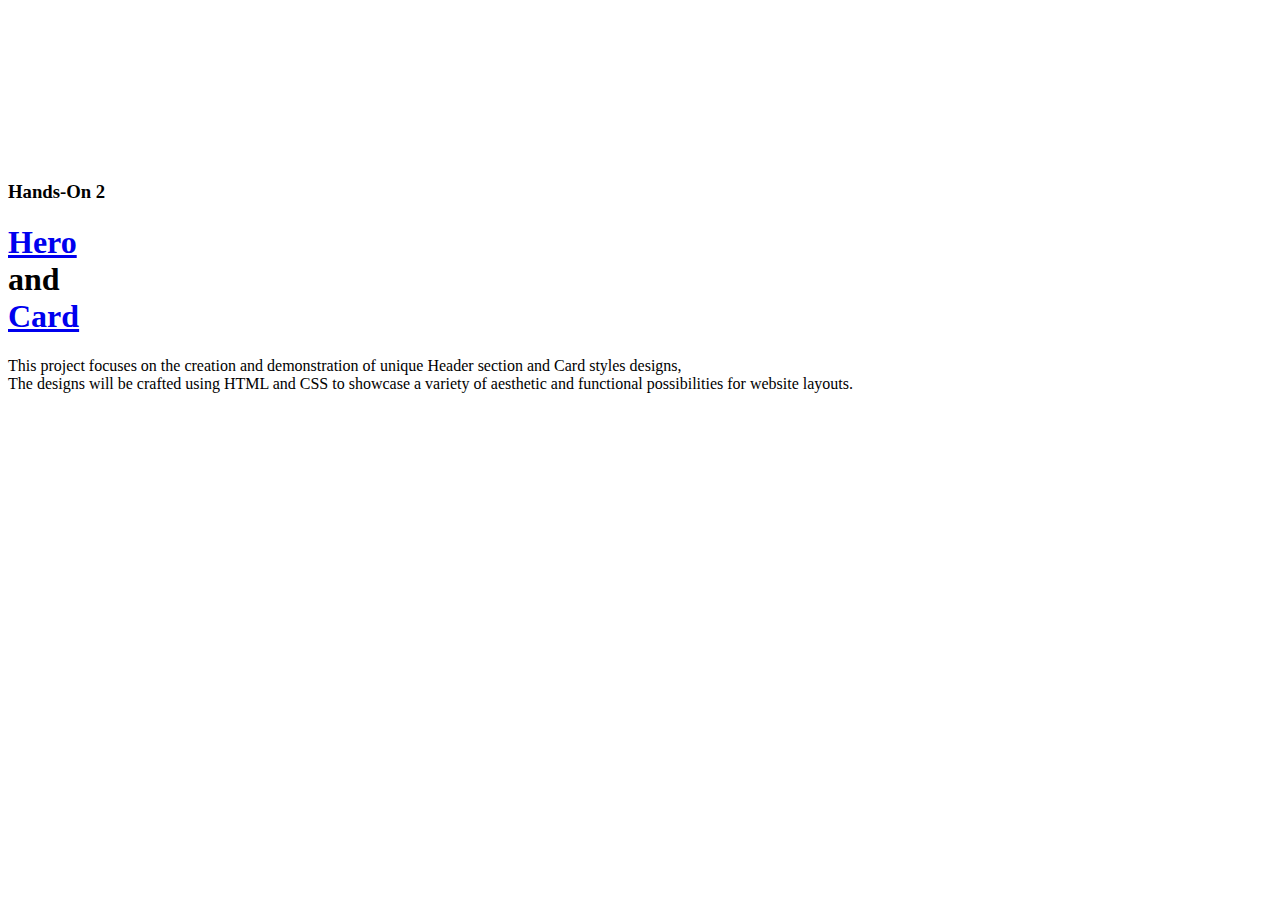
==== index.html @ fb954c99 "Update index.html" ====
<!DOCTYPE html>
<html lang="en">
<head>
    <meta charset="UTF-8">
    <meta name="viewport" content="width=device-width, initial-scale=1.0">
    <link rel="stylesheet" href="/assets/css/style.css">
    <title>Landing Page</title>
</head>
<body>
    <div class="container">

        <video autoplay muted loop id="landing-page">
            <source src="/assets/img/pikachu-in-the-rain-pokemon-moewalls-com.mp4" type="video/mp4">
          </video>

        <h3 class="subtitle">Hands-On 2</h3>
        
        <div class="container-nav">

    </div>

        <h1 class="title"><a href="/pages/page1/index.html" class="button">Hero</a> <br> and <br> <a href="./pages/page2/index.html" class="button">Card</h1></a>
        <p> This project focuses on the creation and demonstration of unique Header section and Card styles designs,<br> 
            The designs will be crafted using HTML and CSS to showcase a variety of aesthetic and functional possibilities for website layouts. </p>

    </div>


</body>
</html>
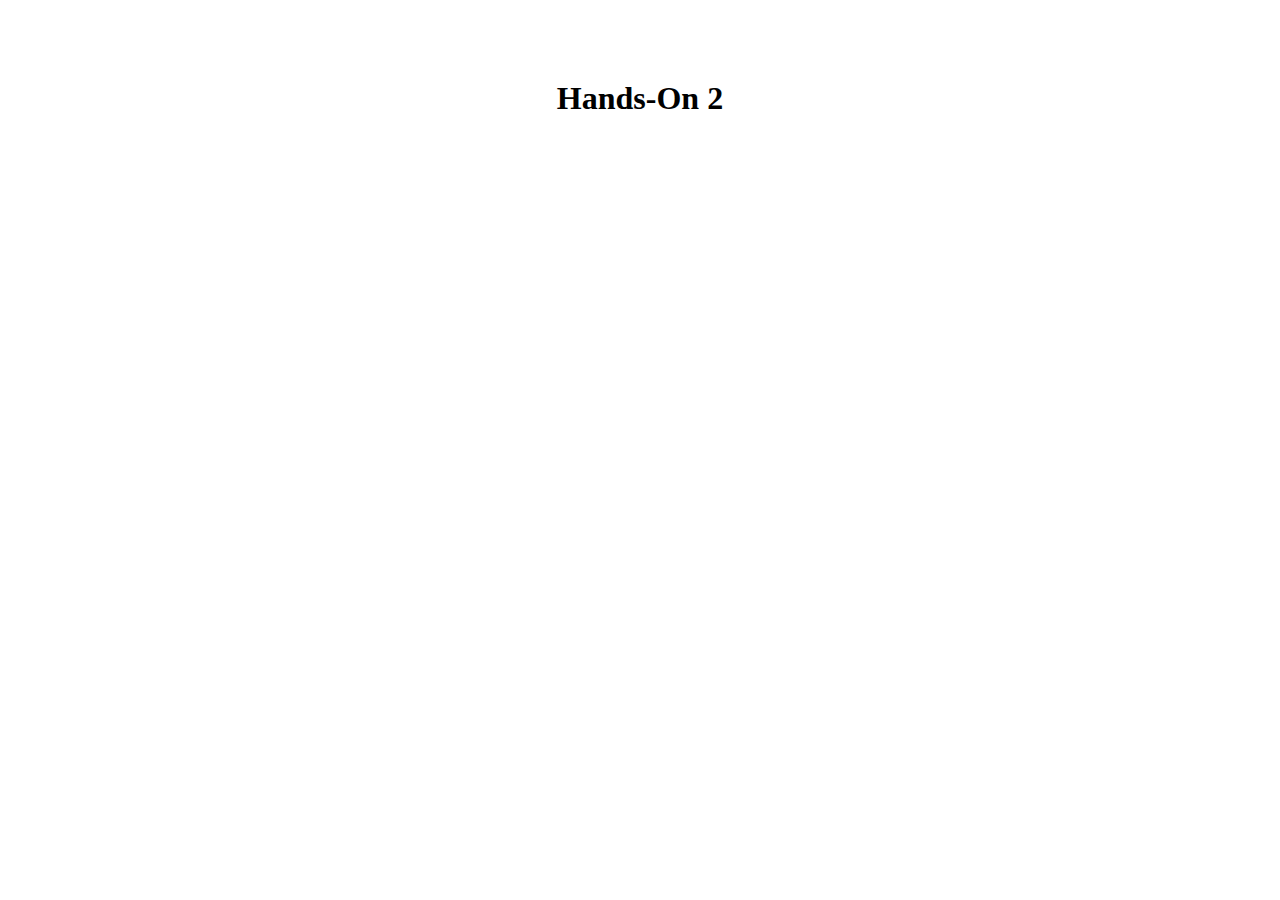
==== commit 62f4edb3: "........dsadasdsds" ====
--- a/index.html
+++ b/index.html
@@ -19,7 +19,7 @@
 
     </div>
 
-        <h1 class="title"><a href="/pages/page1/index.html" class="button">Hero</a> <br> and <br> <a href="./pages/page2/index.html" class="button">Card</h1></a>
+        <h1 class="title"><a href="/pages/page1/index.html" class="button">Hero</a> <br> and <br> <a href="/pages/page2/index.html" class="button">Card</h1></a>
         <p> This project focuses on the creation and demonstration of unique Header section and Card styles designs,<br> 
             The designs will be crafted using HTML and CSS to showcase a variety of aesthetic and functional possibilities for website layouts. </p>
 
--- a/assets/css/style.css
+++ b/assets/css/style.css
@@ -0,0 +1,133 @@
+* {
+    margin: 0;
+    padding: 0;
+    box-sizing: border-box;
+
+}
+
+body {
+    overflow: hidden;
+
+}
+
+.landing-page {
+    position: fixed;
+    right: 0;
+    bottom: 0;
+    min-width: 100%;
+    min-height: 100%;
+    
+  }
+
+
+video {
+    filter: brightness(60%);
+}
+
+@media (min-aspect-ratio: 16/9) {
+    .back-video {
+        width: 100%;
+        height: auto;
+    }
+}
+
+@media (max-aspect-ratio: 16/9) {
+    .back-video {
+        width: auto;
+        height: 100%;
+    }
+}
+
+
+.container {
+    position: relative;
+    display: flex;
+    flex-direction: column;
+    text-align: center;
+    align-items: center;
+    justify-content: center;
+    height: 100vh;
+    width: 100vw;
+}
+
+h3.subtitle {
+        top: 5rem;
+        position: absolute;
+        font-size: 2rem;
+        animation: color-change 3s infinite;
+    }
+
+@keyframes color-change {
+    0% {color: rgb(21, 114, 196);}
+    25% {color: white;}
+    50% {color: rgb(8, 95, 166);}
+    75% {color: white;}
+    100% {color: rgb(8, 52, 171);}
+}
+
+
+h1.title {
+        position: absolute;
+        font-size: 8rem;
+        margin-bottom: 2rem;
+        letter-spacing: 1rem;
+        color: white;
+
+    }
+
+p {
+    top: 38rem;
+    position: absolute;
+    color: white;
+    font-size: 1.1rem;
+}
+
+.container-nav {
+    position: absolute;
+    bottom: 50rem;
+    align-items: center;
+}
+
+nav {
+    margin-top: 1rem;
+    display: flex;
+    gap: 1rem;
+}
+    
+a {
+    text-decoration: none;
+    background-image: linear-gradient(
+    to right,
+    rgb(12, 161, 230) 0,
+    #fff 50%,
+    #fff
+        );
+    background-size: 200% 100%;
+    background-position: -100%;
+    display: inline-block;
+    padding: 5px 0;
+    position: relative;
+    -webkit-background-clip: text;
+    -webkit-text-fill-color: transparent;
+    transition: all 0.3s ease-in-out;
+}
+
+a:before {
+    content: '';
+    background: black;
+    display: block;
+    position: absolute;
+    bottom: -3px;
+    left: 0;
+    width: 0;
+    height: 3px;
+    transition: all 0.3s ease-in-out;
+}   
+
+a:hover {
+    background-position: 0;
+}
+
+a:hover::before {
+    width: 100%;
+}
